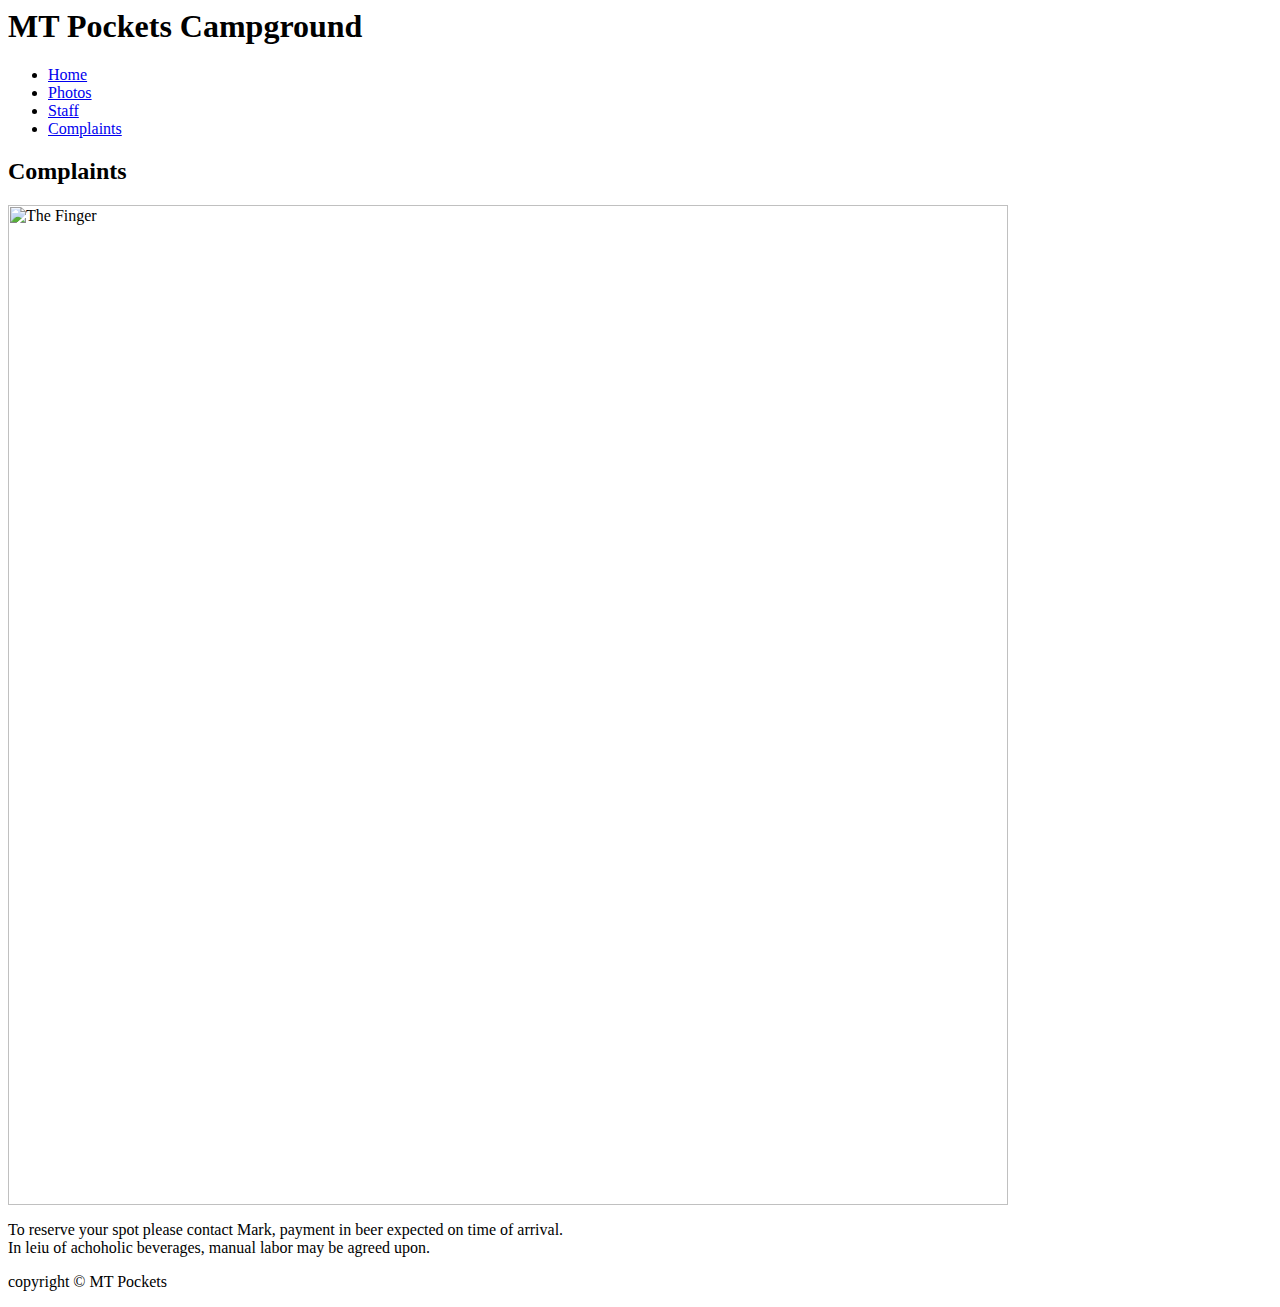
==== complaints.html @ e4ed7f77 "reorg files" ====
<head>
    <meta charset="utf-8">
    <title>MT Pockets Campground</title>
    <link rel="stylesheet" type="text/css" href="styles.css">
    </head>
    <body>
        <div class="container">
            <div class="header">
                <h1 >MT Pockets Campground</h1>
            </div>
            <div class="wrapper clearfix">
                <div class="nav">
                    <ul>
                        <li><a href="index.html">Home</a></li>
                        <li><a href="photos.html">Photos</a></li>
                        <li><a href="staff.html">Staff</a></li>
                        <li><a href="complaints.html">Complaints</a></li>
                    </ul>
                </div>
                <div class="section">
                    <h2>Complaints</h2>
                    <img src="complaints.png" alt= "The Finger" width= 1000px; class = pics></img>
                       
                    <div class= ender>
                        <p>To reserve your spot please contact Mark, payment in beer expected on time of arrival.<br> In leiu of achoholic beverages, manual labor may be agreed upon.</p>
                    </div>
                </div>
            </div>
            <div class="footer">
                <p>copyright &copy; MT Pockets</p>
            </div>
        </div>
    </body>
    </html>
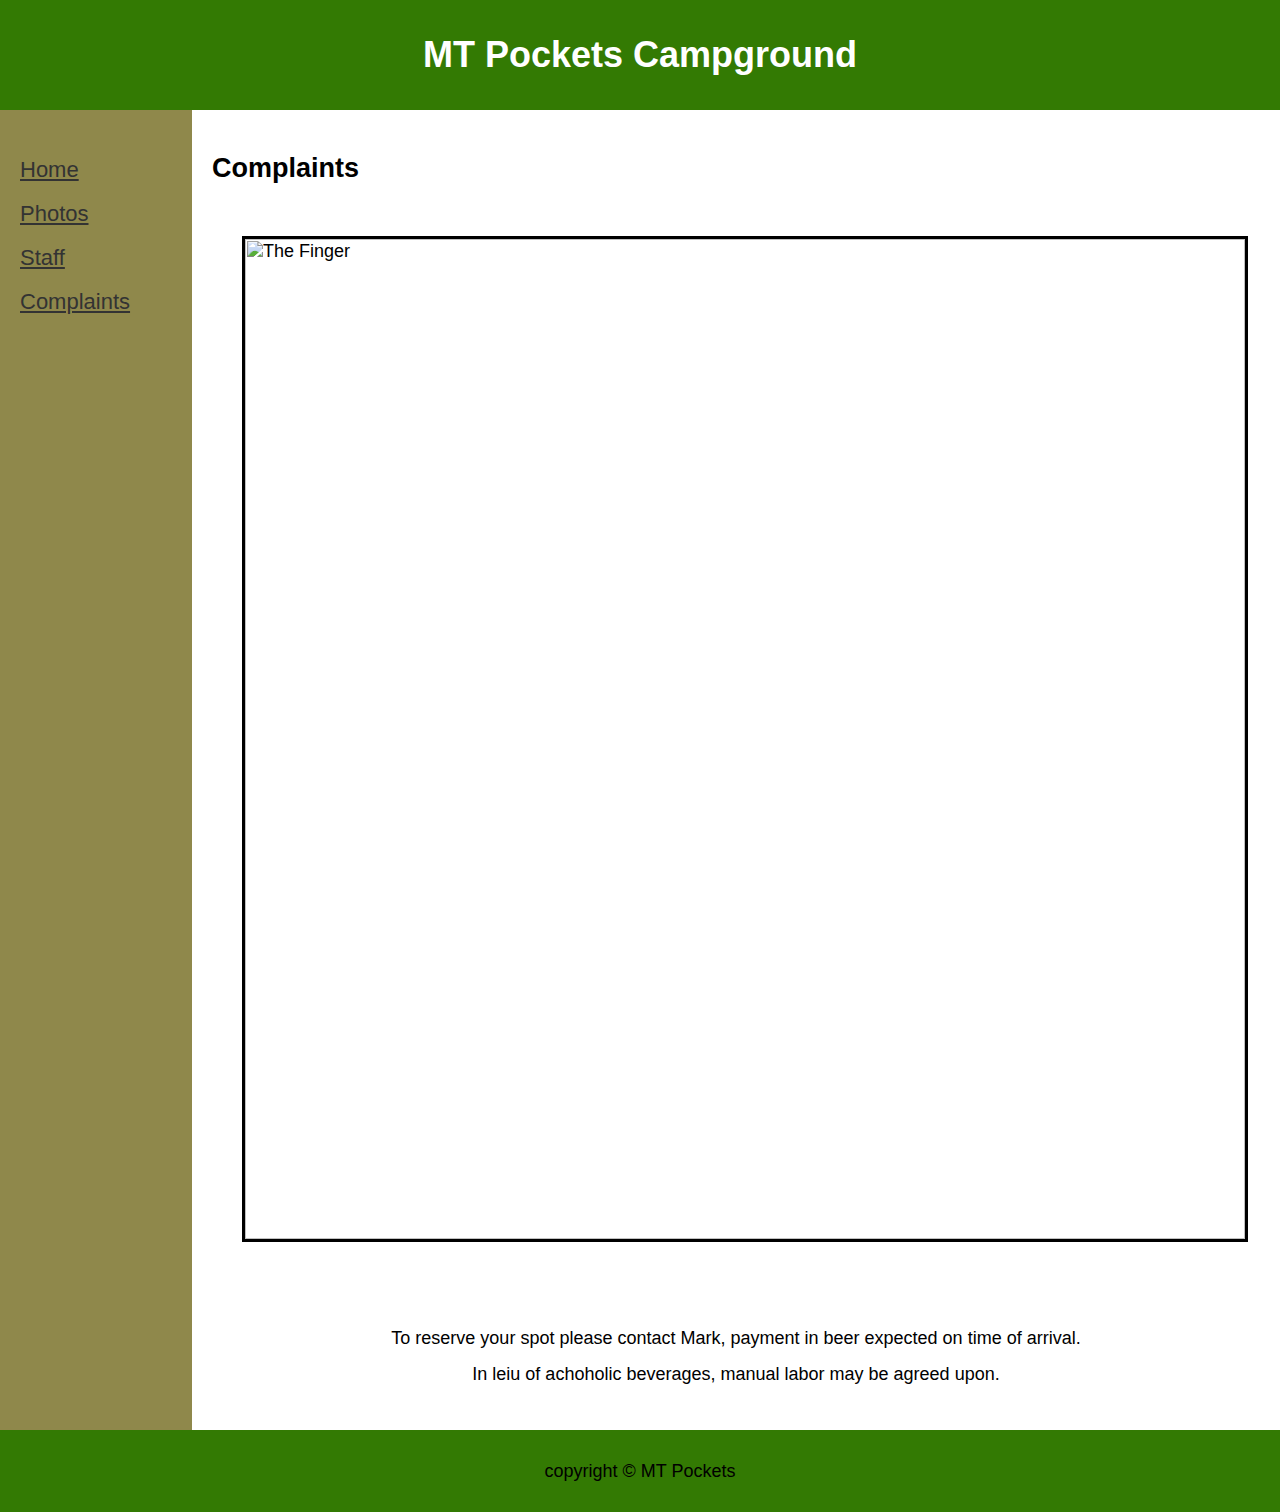
==== commit cffe2244: "cap issues" ====
--- a/complaints.html
+++ b/complaints.html
@@ -1,7 +1,7 @@
 <head>
     <meta charset="utf-8">
     <title>MT Pockets Campground</title>
-    <link rel="stylesheet" type="text/css" href="styles.css">
+    <link rel="stylesheet" type="text/css" href="Styles.css">
     </head>
     <body>
         <div class="container">
--- a/Styles.css
+++ b/Styles.css
@@ -0,0 +1,104 @@
+    body {
+        font: 18px Arial,sans-serif; 
+        margin: 0px;
+    }
+    .header {
+        padding: 10px 20px;
+        background: #337a03; 
+        text-align: center;
+        color: white;
+        
+    }
+    .header h1 {
+        font-size: 36px;
+       
+    }
+    .container {
+        width: 100%;
+        background: #f2f2f2; 
+      
+    }
+ 
+.wrapper{
+    background-color: #8f884b;
+}
+
+.nav, .section {
+        float: left; 
+        padding: 20px;
+        min-height: 170px;
+        box-sizing: border-box;
+        
+    }
+    .nav {            
+        width: 15%; 
+        background: #8f884b;
+        height: 100%;
+        
+    }
+    .section {
+        width: 85%;
+        background: white;
+    }
+    .nav ul {
+        list-style: none; 
+        line-height: 24px;
+        padding: 0px; 
+    }
+    .nav ul li a {
+        color: #333;
+    }    
+    .clearfix:after {
+        content: ".";
+        display: block;
+        height: 0;
+        clear: both;
+        visibility: hidden;
+    }
+    .footer {
+        background: #337a03;            
+        text-align: center;
+        padding: 5px;
+    }
+    li{
+        font-size: 22px;
+        line-height: 2em;
+    }
+    .pics{
+        float: left;
+        margin: 30px;
+        border: solid 3px;
+    }
+    .ender{
+        clear:both;
+        padding-top: 30px;
+        padding-bottom: 0px;
+        text-align: center;
+       }
+    .master {
+        display: grid;
+        grid-gap: 10px;  /* Simply adjust this value !*/
+        grid-template-columns: repeat(3, 1fr); /* OR grid-template-columns: 1fr 1fr 1fr;*/
+        grid-auto-rows: 1fr;
+        
+      }
+       .amenities{
+           width: 100%;    
+       }
+       .activities{
+           padding-top: 10px;
+           width: 100%;
+           clear: left;
+           
+       }
+       .description
+{
+    clear: both;
+}
+.profile{
+    float:left;
+    clear:left;
+}
+p{
+    line-height: 2em;
+}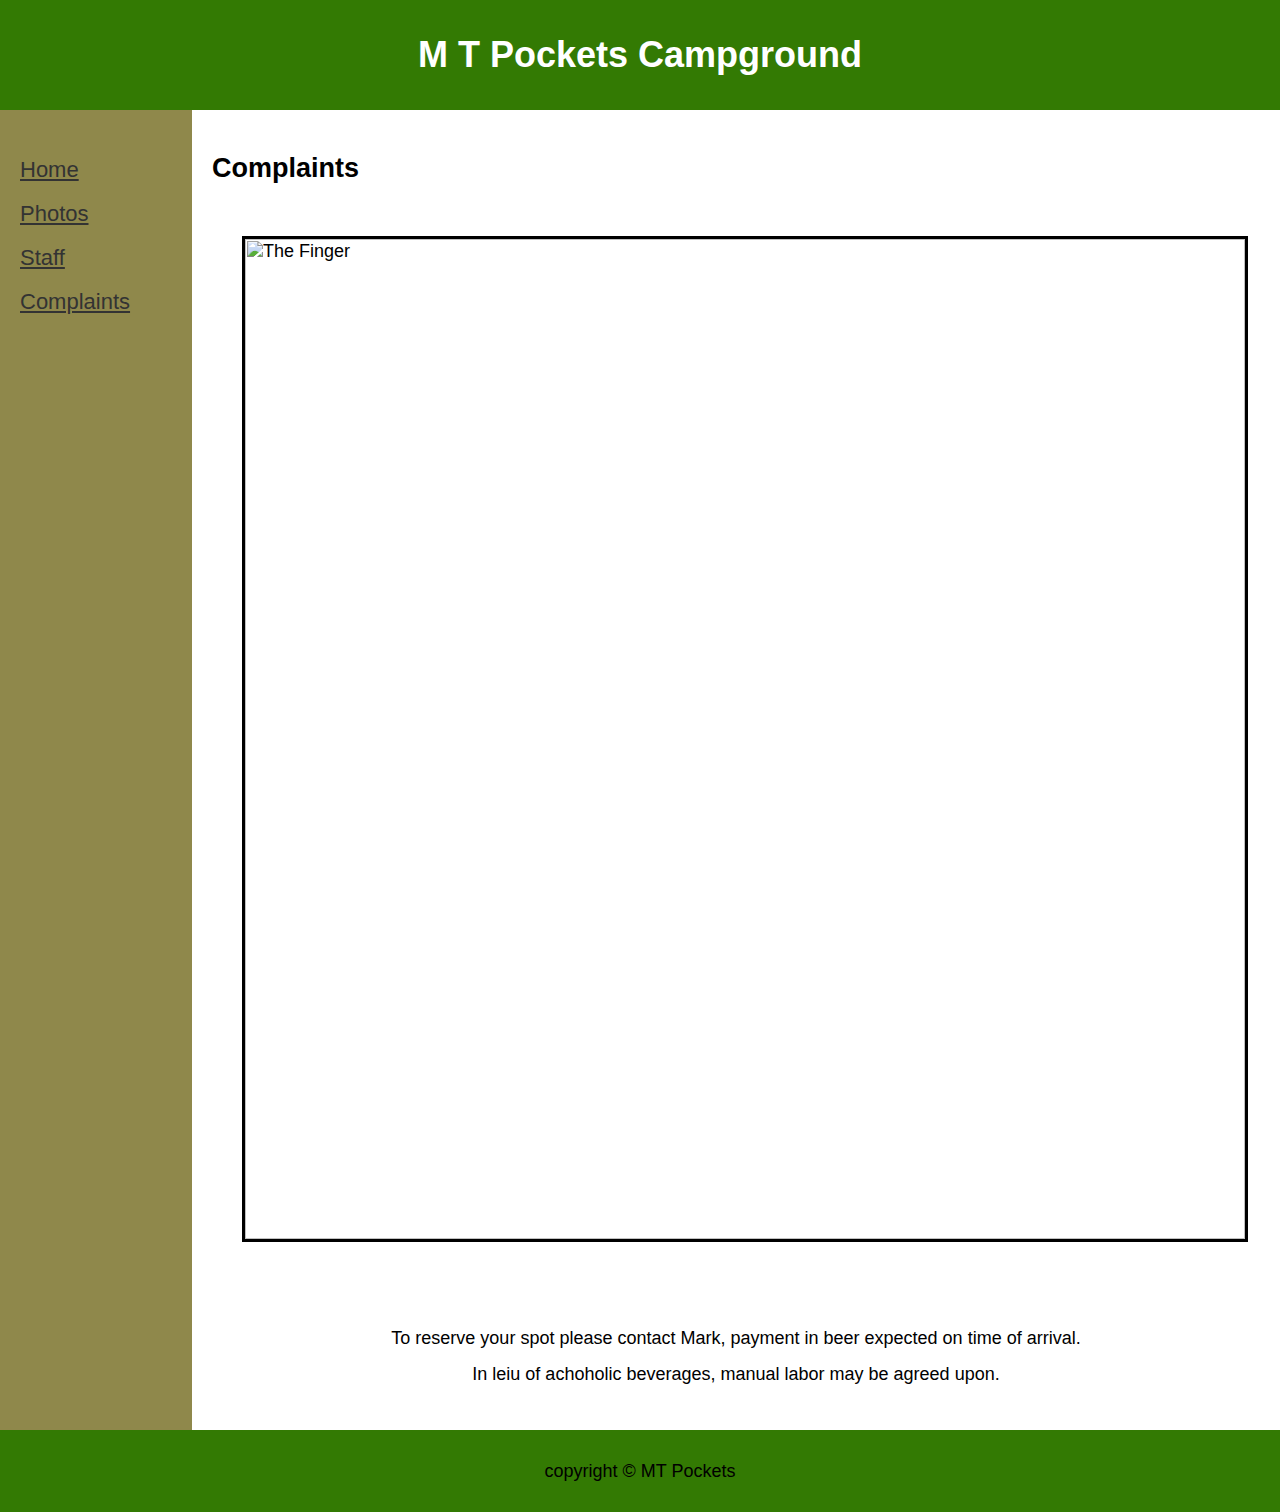
==== commit e9e24ee7: "spacing on m t" ====
--- a/complaints.html
+++ b/complaints.html
@@ -1,12 +1,12 @@
 <head>
     <meta charset="utf-8">
-    <title>MT Pockets Campground</title>
+    <title>M T Pockets Campground</title>
     <link rel="stylesheet" type="text/css" href="Styles.css">
     </head>
     <body>
         <div class="container">
             <div class="header">
-                <h1 >MT Pockets Campground</h1>
+                <h1 >M T Pockets Campground</h1>
             </div>
             <div class="wrapper clearfix">
                 <div class="nav">
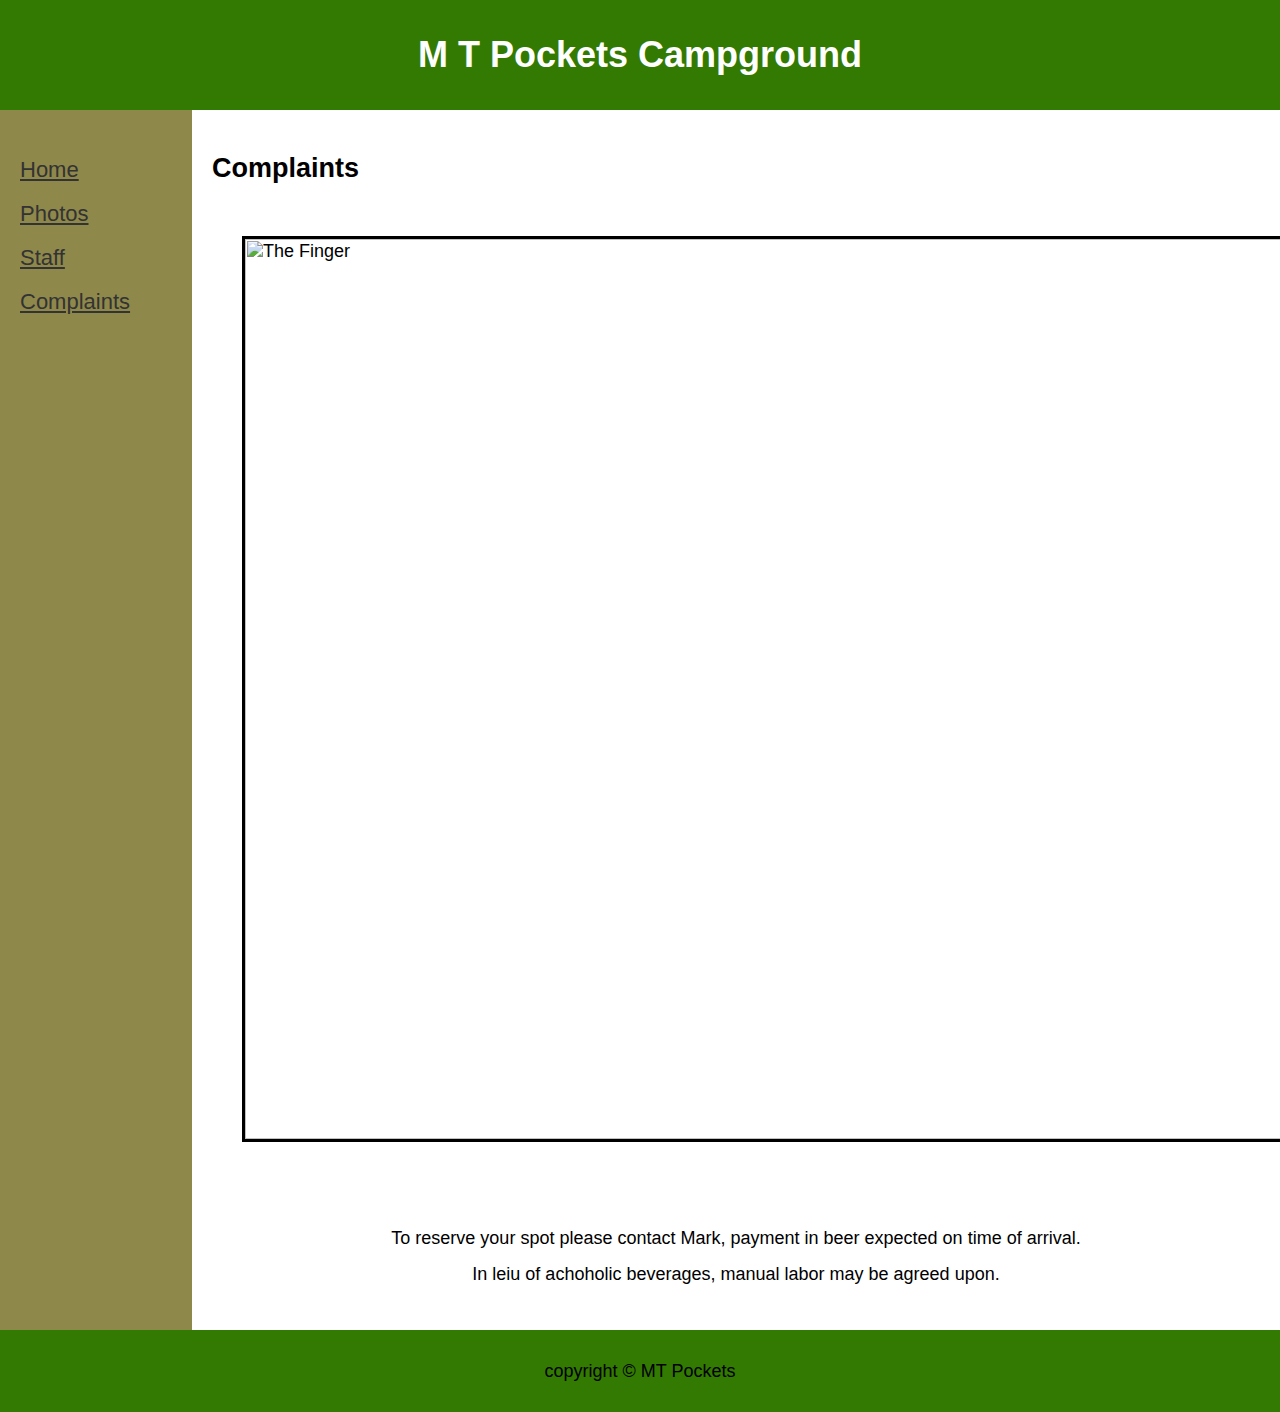
==== commit 14ab37bf: "make it look better" ====
--- a/complaints.html
+++ b/complaints.html
@@ -19,7 +19,7 @@
                 </div>
                 <div class="section">
                     <h2>Complaints</h2>
-                    <img src="complaints.png" alt= "The Finger" width= 1000px; class = pics></img>
+                    <img src="complaints.png" alt= "The Finger" width= 100%; class = pics></img>
                        
                     <div class= ender>
                         <p>To reserve your spot please contact Mark, payment in beer expected on time of arrival.<br> In leiu of achoholic beverages, manual labor may be agreed upon.</p>
--- a/Styles.css
+++ b/Styles.css
@@ -78,7 +78,7 @@
     .master {
         display: grid;
         grid-gap: 10px;  /* Simply adjust this value !*/
-        grid-template-columns: repeat(3, 1fr); /* OR grid-template-columns: 1fr 1fr 1fr;*/
+        grid-template-columns: repeat(2, 1fr); /* OR grid-template-columns: 1fr 1fr 1fr;*/
         grid-auto-rows: 1fr;
         
       }
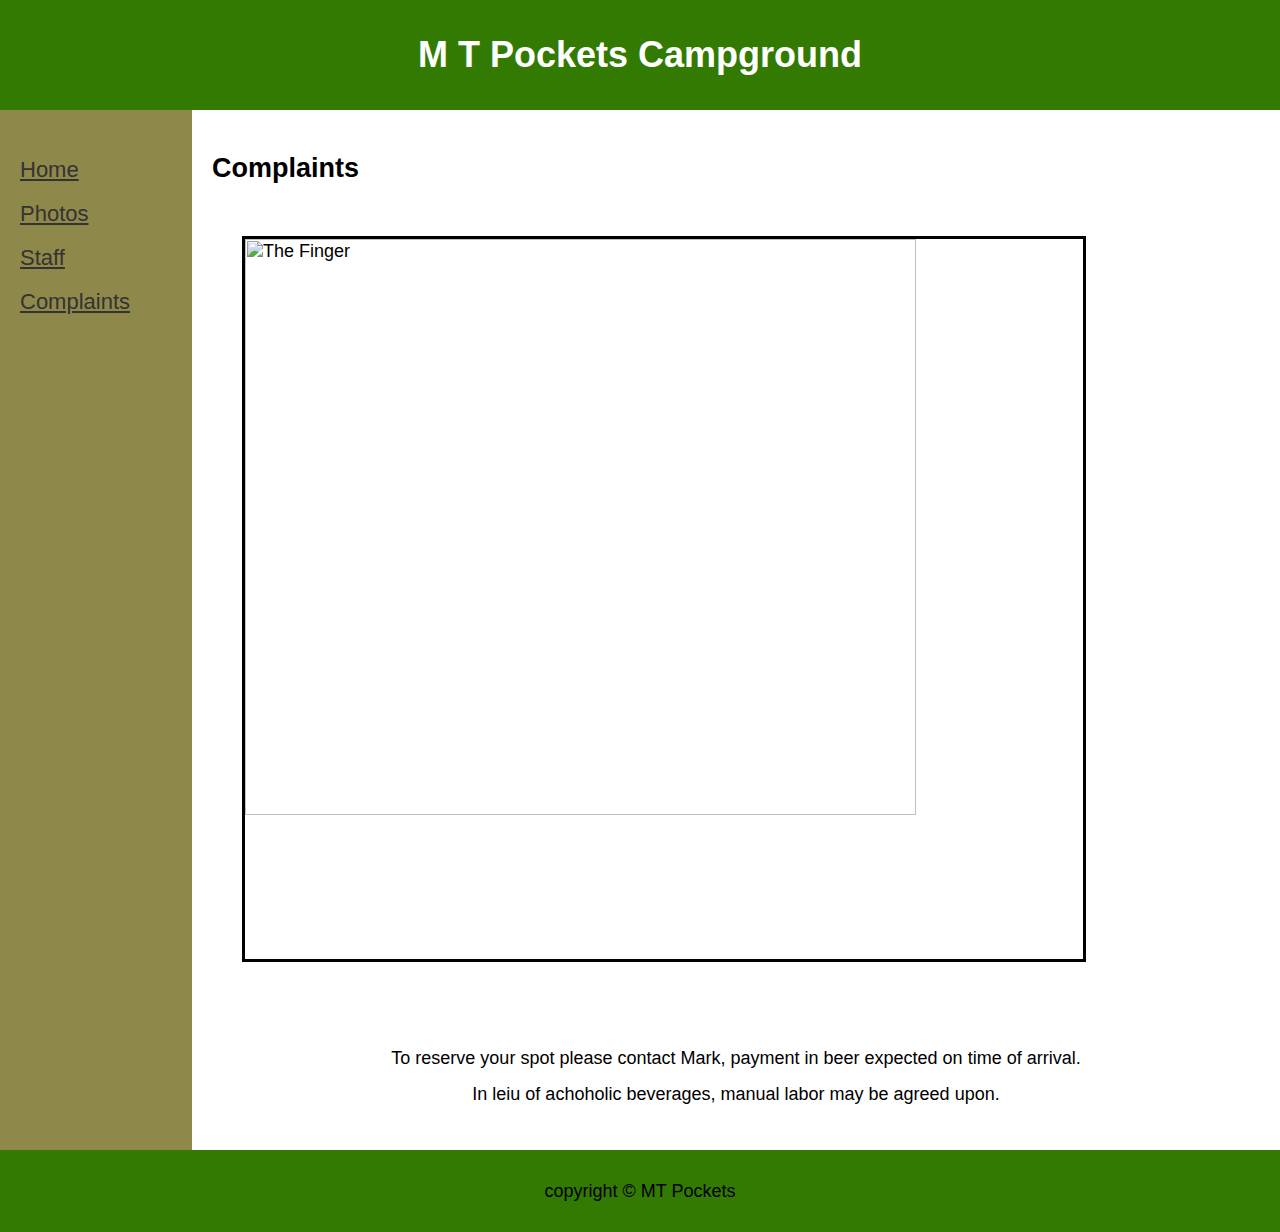
==== commit 2cd79fb2: "pic sizing" ====
--- a/complaints.html
+++ b/complaints.html
@@ -19,7 +19,7 @@
                 </div>
                 <div class="section">
                     <h2>Complaints</h2>
-                    <img src="complaints.png" alt= "The Finger" width= 100%; class = pics></img>
+                    <img src="complaints.png" alt= "The Finger" width= 80%; class = pics></img>
                        
                     <div class= ender>
                         <p>To reserve your spot please contact Mark, payment in beer expected on time of arrival.<br> In leiu of achoholic beverages, manual labor may be agreed upon.</p>
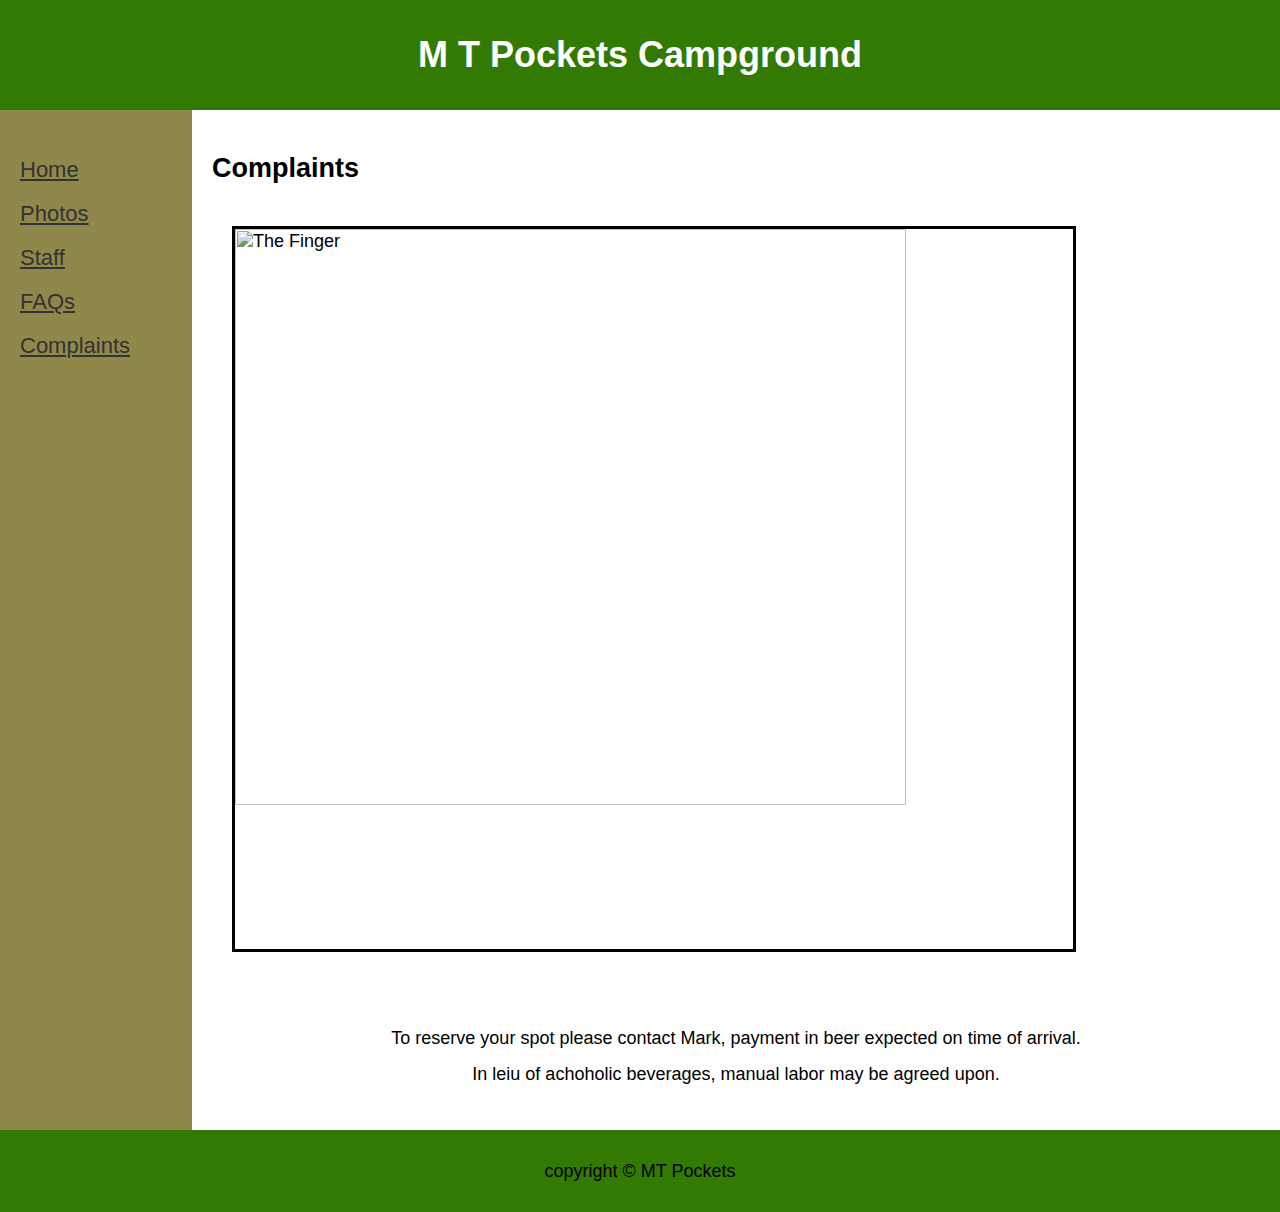
==== commit 0ba18d7c: "added FAQs" ====
--- a/complaints.html
+++ b/complaints.html
@@ -14,7 +14,9 @@
                         <li><a href="index.html">Home</a></li>
                         <li><a href="photos.html">Photos</a></li>
                         <li><a href="staff.html">Staff</a></li>
+                        <li><a href="FAQs.html">FAQs</a></li>
                         <li><a href="complaints.html">Complaints</a></li>
+                        
                     </ul>
                 </div>
                 <div class="section">
--- a/Styles.css
+++ b/Styles.css
@@ -66,7 +66,7 @@
     }
     .pics{
         float: left;
-        margin: 30px;
+        margin: 20px;
         border: solid 3px;
     }
     .ender{
@@ -80,6 +80,7 @@
         grid-gap: 10px;  /* Simply adjust this value !*/
         grid-template-columns: repeat(2, 1fr); /* OR grid-template-columns: 1fr 1fr 1fr;*/
         grid-auto-rows: 1fr;
+        align-items: center;
         
       }
        .amenities{
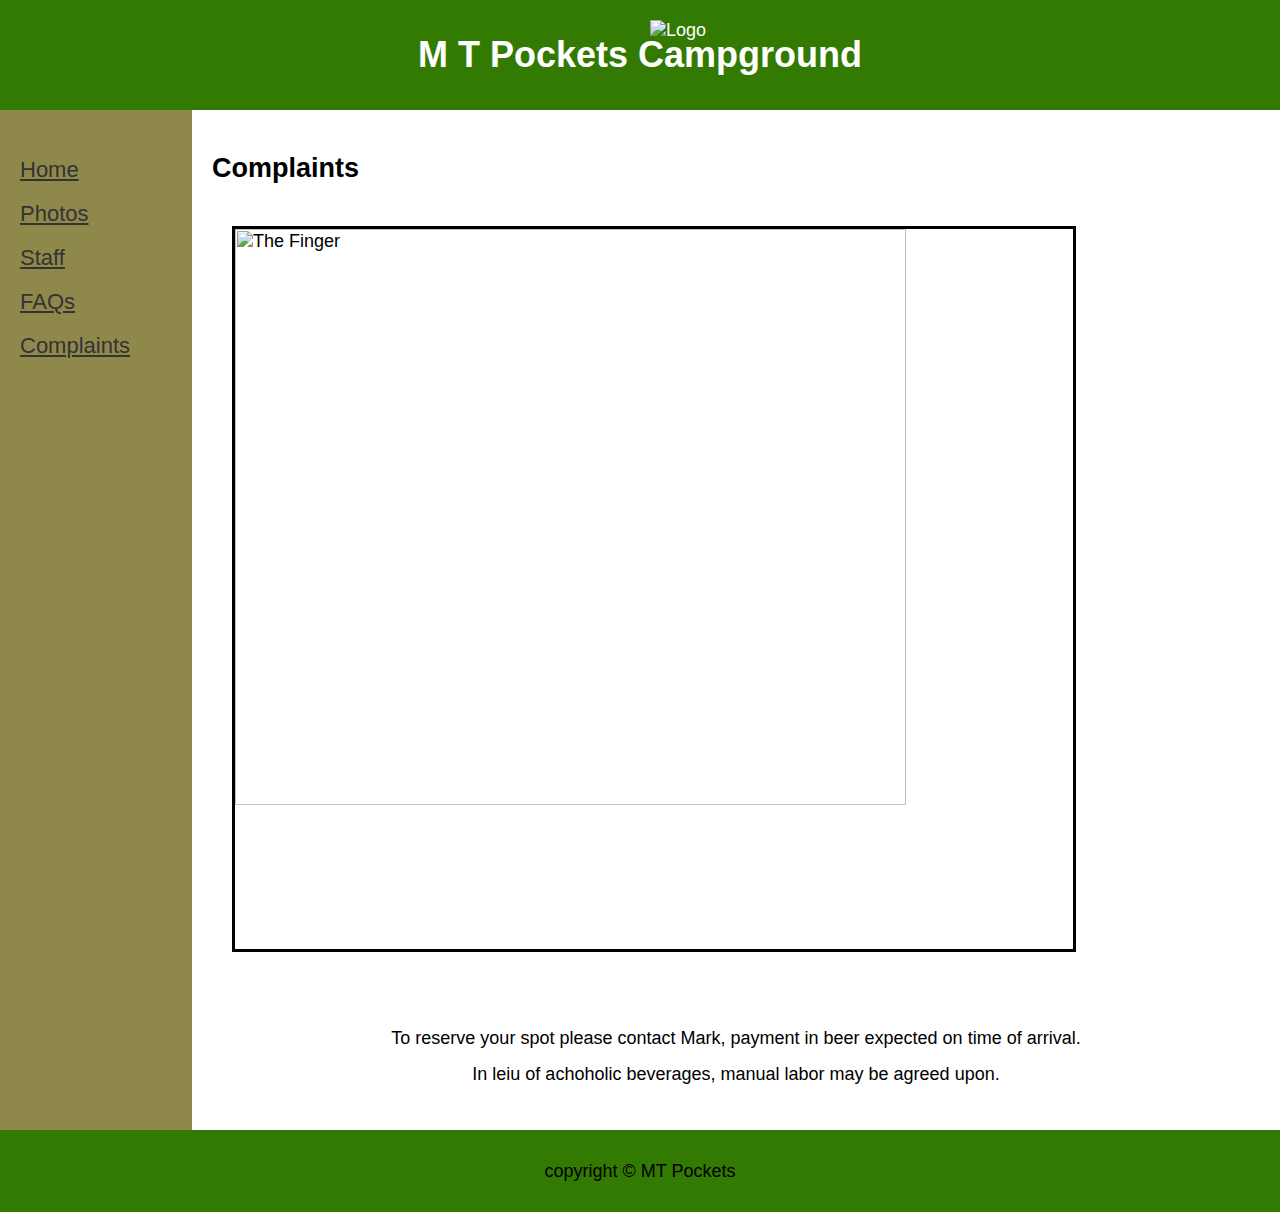
==== commit e3920df3: "adding logi" ====
--- a/complaints.html
+++ b/complaints.html
@@ -6,6 +6,7 @@
     <body>
         <div class="container">
             <div class="header">
+                <img src="logo.jpeg" alt= "Logo"  class = Logo></img>
                 <h1 >M T Pockets Campground</h1>
             </div>
             <div class="wrapper clearfix">
--- a/Styles.css
+++ b/Styles.css
@@ -102,4 +102,10 @@
 }
 p{
     line-height: 2em;
+}
+.logo
+{
+    position: absolute;
+    margin-top: 10px;
+    margin-left:10px;
 }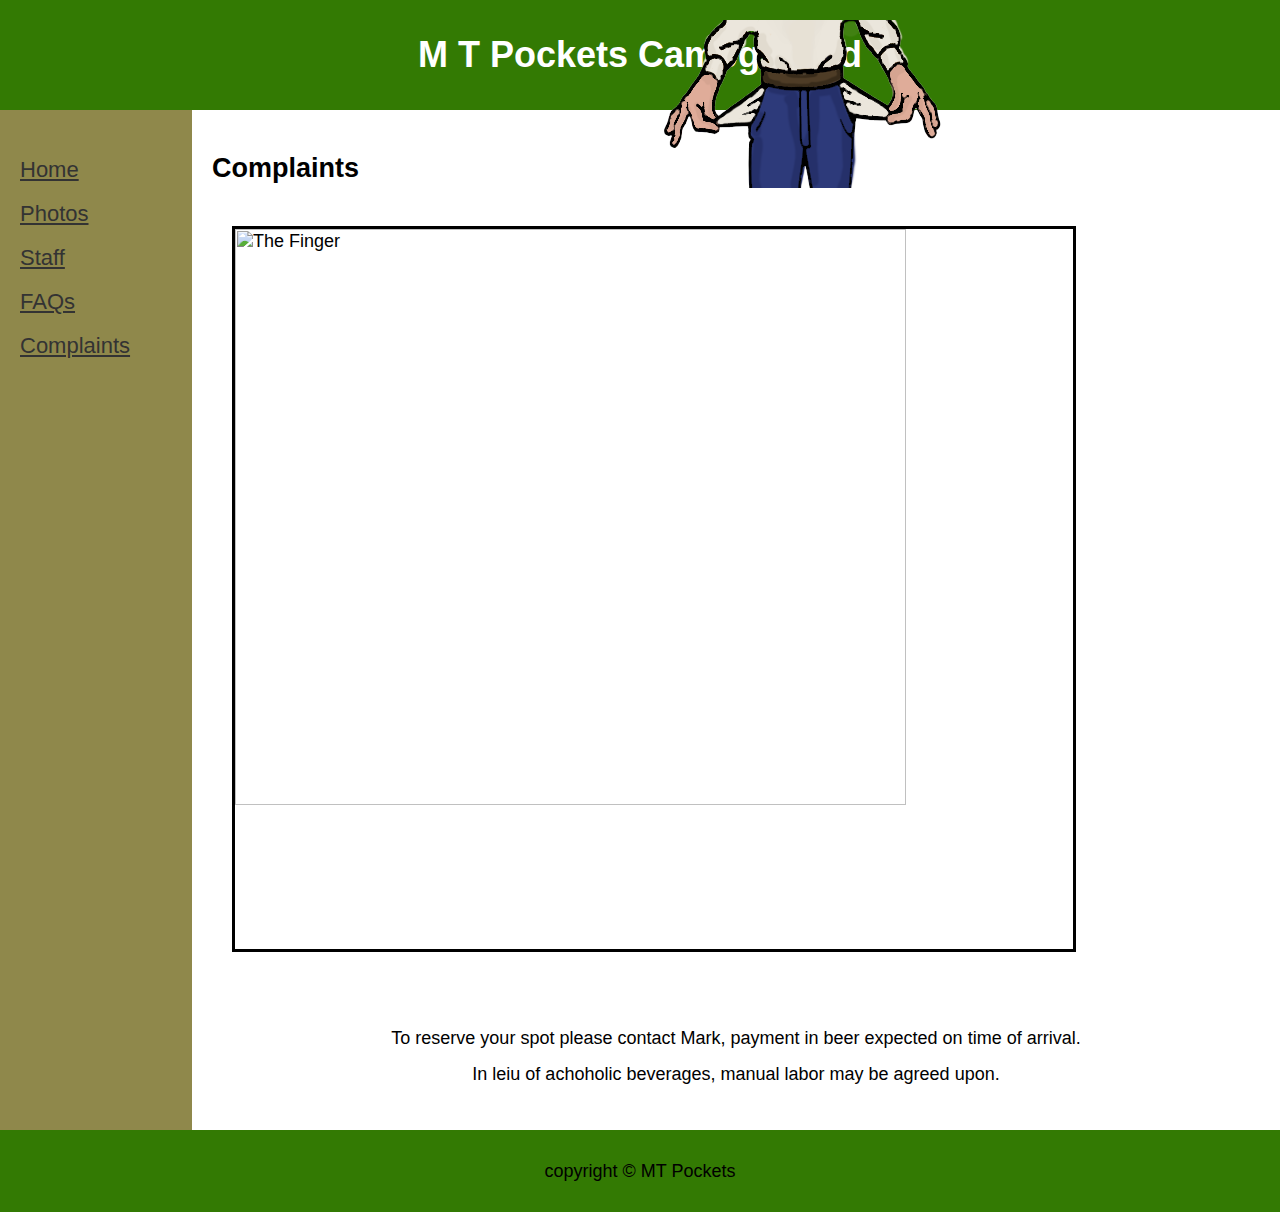
==== commit 4bc67bd0: "adding logo as PNG" ====
--- a/complaints.html
+++ b/complaints.html
@@ -6,7 +6,7 @@
     <body>
         <div class="container">
             <div class="header">
-                <img src="logo.jpeg" alt= "Logo"  class = Logo></img>
+                <img src="logo.png" alt= "Logo"  class = Logo></img>
                 <h1 >M T Pockets Campground</h1>
             </div>
             <div class="wrapper clearfix">
